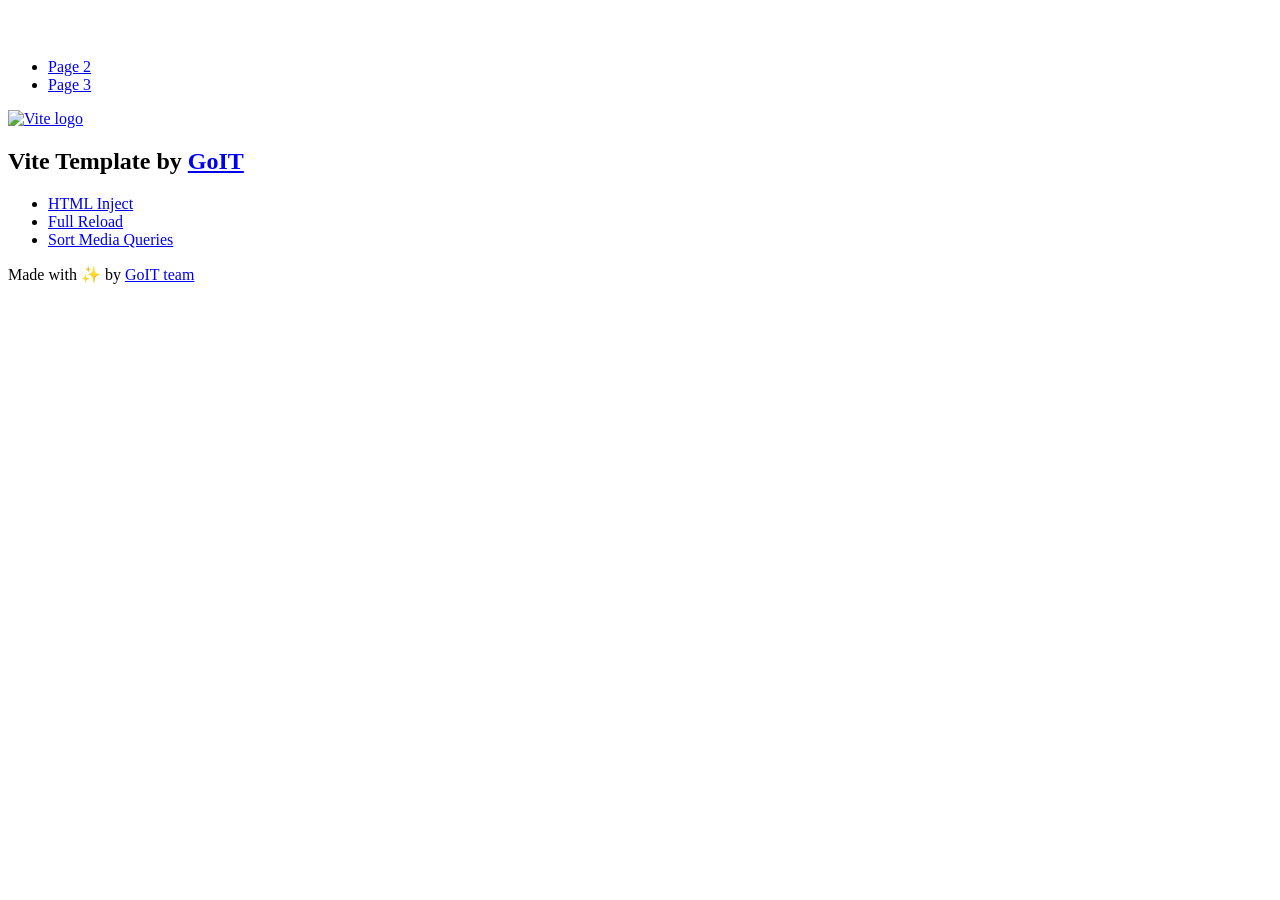
==== index.html @ 7c55ea96 "Deploying to gh-pages from @ Vitaliy-void/goit-js-hw-12@2af69c4d71e5356e250ceed26b9e315c3efa4378 🚀" ====
<!DOCTYPE html>
<html lang="en">
  <head>
    <meta charset="UTF-8" />
    <link rel="icon" type="image/svg+xml" href="/goit-js-hw-12/favicon.svg" />
    <meta name="viewport" content="width=device-width, initial-scale=1.0" />
    <title>Vanilla App Template</title>
    <script type="module" crossorigin src="/goit-js-hw-12/index.js"></script>
    <link rel="stylesheet" crossorigin href="/goit-js-hw-12/assets/styles-DvPDDfy5.css">
  </head>
  <body>
    <header class="header">
  <div class="container">
    <nav class="nav">
      <a class="nav-logo" href="./index.html" aria-label="Site logo">
        <svg class="nav-logo-icon" width="100" height="30">
          <use href="/goit-js-hw-12/assets/sprite-E8vg0sBb.svg#logo"></use>
        </svg>
      </a>
      <ul class="nav-list">
        <li class="nav-item">
          <a class="nav-link {=$highlight-act}" href="./page-2.html">Page 2</a>
        </li>
        <li class="nav-item">
          <a class="nav-link {=$highlight-curr}" href="./page-3.html">Page 3</a>
        </li>
      </ul>
    </nav>
  </div>
</header>


    <main>
      <!-- Loads the specified .html file -->
      <section class="vite-promo">
  <div class="container">
    <div class="vite-promo-thumb">
      <a
        class="vite-promo-link"
        href="https://vitejs.dev/"
        target="_blank"
        rel="noopener noreferrer"
        aria-label="Link to Vite official website"
        title="Vite.js  build tool"
      >
        <!-- Path to images as from index.html file -->
        <img
          class="pic"
          src="/goit-js-hw-12/assets/vite-logo-9o_aqrTe.png"
          alt="Vite logo"
          width="640"
          height="640"
        />
      </a>
    </div>
    <h1 class="main-title">
      <span class="main-title-gradient">Vite</span>
      Template by
      <a
        class="main-title-link"
        href="https://github.com/goitacademy/vanilla-app-template"
        target="_blank"
        rel="noopener noreferrer"
      >
        GoIT
      </a>
    </h1>
  </div>
</section>

      <article class="badges">
  <div class="container">
    <ul class="badges-list">
      <li class="badges-item">
        <a
          class="badges-link"
          href="https://www.npmjs.com/package/vite-plugin-html-inject"
          target="_blank"
          rel="noopener noreferrer"
        >
          HTML Inject
        </a>
      </li>
      <li class="badges-item">
        <a
          class="badges-link"
          href="https://www.npmjs.com/package/vite-plugin-full-reload"
          target="_blank"
          rel="noopener noreferrer"
        >
          Full Reload
        </a>
      </li>
      <li class="badges-item">
        <a
          class="badges-link"
          href="https://www.npmjs.com/package/postcss-sort-media-queries"
          target="_blank"
          rel="noopener noreferrer"
        >
          Sort Media Queries
        </a>
      </li>
    </ul>
  </div>
</article>

    </main>

    <footer class="footer">
  <div class="container">
    <p class="footer-desc">
      Made with ✨ by
      <a
        class="footer-link"
        href="https://goit.global/ua/"
        target="_blank"
        rel="noopener noreferrer"
      >
        GoIT team
      </a>
    </p>
  </div>
</footer>


  </body>
</html>
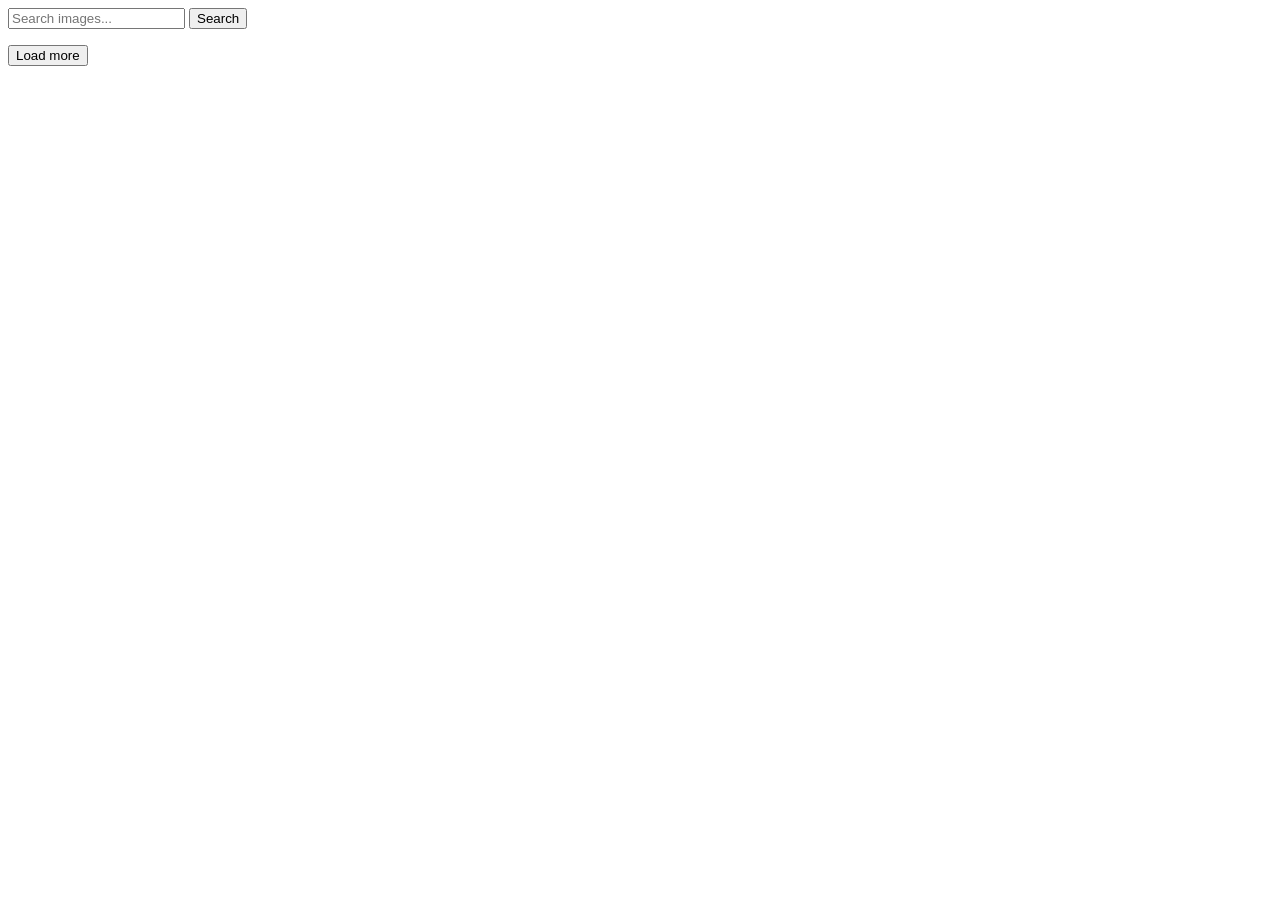
==== commit ba8074df: "Deploying to gh-pages from @ Vitaliy-void/goit-js-hw-12@3944f6625f44c703709360f61ad7242bc42c02f6 🚀" ====
--- a/index.html
+++ b/index.html
@@ -1,128 +1,37 @@
-<!DOCTYPE html>
+<!doctype html>
 <html lang="en">
   <head>
     <meta charset="UTF-8" />
     <link rel="icon" type="image/svg+xml" href="/goit-js-hw-12/favicon.svg" />
     <meta name="viewport" content="width=device-width, initial-scale=1.0" />
-    <title>Vanilla App Template</title>
+    <title>Home Work 12</title>
     <script type="module" crossorigin src="/goit-js-hw-12/index.js"></script>
-    <link rel="stylesheet" crossorigin href="/goit-js-hw-12/assets/styles-DvPDDfy5.css">
+    <link rel="modulepreload" crossorigin href="/goit-js-hw-12/assets/vendor-BK_rxH-O.js">
+    <link rel="stylesheet" crossorigin href="/goit-js-hw-12/assets/vendor-DumFYO8Z.css">
+    <link rel="stylesheet" crossorigin href="/goit-js-hw-12/assets/index-wyeUv25y.css">
   </head>
   <body>
-    <header class="header">
-  <div class="container">
-    <nav class="nav">
-      <a class="nav-logo" href="./index.html" aria-label="Site logo">
-        <svg class="nav-logo-icon" width="100" height="30">
-          <use href="/goit-js-hw-12/assets/sprite-E8vg0sBb.svg#logo"></use>
-        </svg>
-      </a>
-      <ul class="nav-list">
-        <li class="nav-item">
-          <a class="nav-link {=$highlight-act}" href="./page-2.html">Page 2</a>
-        </li>
-        <li class="nav-item">
-          <a class="nav-link {=$highlight-curr}" href="./page-3.html">Page 3</a>
-        </li>
-      </ul>
-    </nav>
-  </div>
-</header>
+    <form class="form">
+      <label>
+        <input
+          type="text"
+          name="search-text"
+          placeholder="Search images..."
+          required
+        />
+      </label>
+      <button type="submit">Search</button>
+    </form>
 
+    <ul class="gallery"></ul>
 
-    <main>
-      <!-- Loads the specified .html file -->
-      <section class="vite-promo">
-  <div class="container">
-    <div class="vite-promo-thumb">
-      <a
-        class="vite-promo-link"
-        href="https://vitejs.dev/"
-        target="_blank"
-        rel="noopener noreferrer"
-        aria-label="Link to Vite official website"
-        title="Vite.js  build tool"
-      >
-        <!-- Path to images as from index.html file -->
-        <img
-          class="pic"
-          src="/goit-js-hw-12/assets/vite-logo-9o_aqrTe.png"
-          alt="Vite logo"
-          width="640"
-          height="640"
-        />
-      </a>
+    <!-- Контролери під галереєю -->
+    <div class="controls">
+      <button id="load-more" class="is-hidden" type="button">Load more</button>
+      <div class="box-loader is-hidden" aria-live="polite">
+        <span class="loader"></span>
+      </div>
     </div>
-    <h1 class="main-title">
-      <span class="main-title-gradient">Vite</span>
-      Template by
-      <a
-        class="main-title-link"
-        href="https://github.com/goitacademy/vanilla-app-template"
-        target="_blank"
-        rel="noopener noreferrer"
-      >
-        GoIT
-      </a>
-    </h1>
-  </div>
-</section>
-
-      <article class="badges">
-  <div class="container">
-    <ul class="badges-list">
-      <li class="badges-item">
-        <a
-          class="badges-link"
-          href="https://www.npmjs.com/package/vite-plugin-html-inject"
-          target="_blank"
-          rel="noopener noreferrer"
-        >
-          HTML Inject
-        </a>
-      </li>
-      <li class="badges-item">
-        <a
-          class="badges-link"
-          href="https://www.npmjs.com/package/vite-plugin-full-reload"
-          target="_blank"
-          rel="noopener noreferrer"
-        >
-          Full Reload
-        </a>
-      </li>
-      <li class="badges-item">
-        <a
-          class="badges-link"
-          href="https://www.npmjs.com/package/postcss-sort-media-queries"
-          target="_blank"
-          rel="noopener noreferrer"
-        >
-          Sort Media Queries
-        </a>
-      </li>
-    </ul>
-  </div>
-</article>
-
-    </main>
-
-    <footer class="footer">
-  <div class="container">
-    <p class="footer-desc">
-      Made with ✨ by
-      <a
-        class="footer-link"
-        href="https://goit.global/ua/"
-        target="_blank"
-        rel="noopener noreferrer"
-      >
-        GoIT team
-      </a>
-    </p>
-  </div>
-</footer>
-
 
   </body>
-</html>
+</html>
